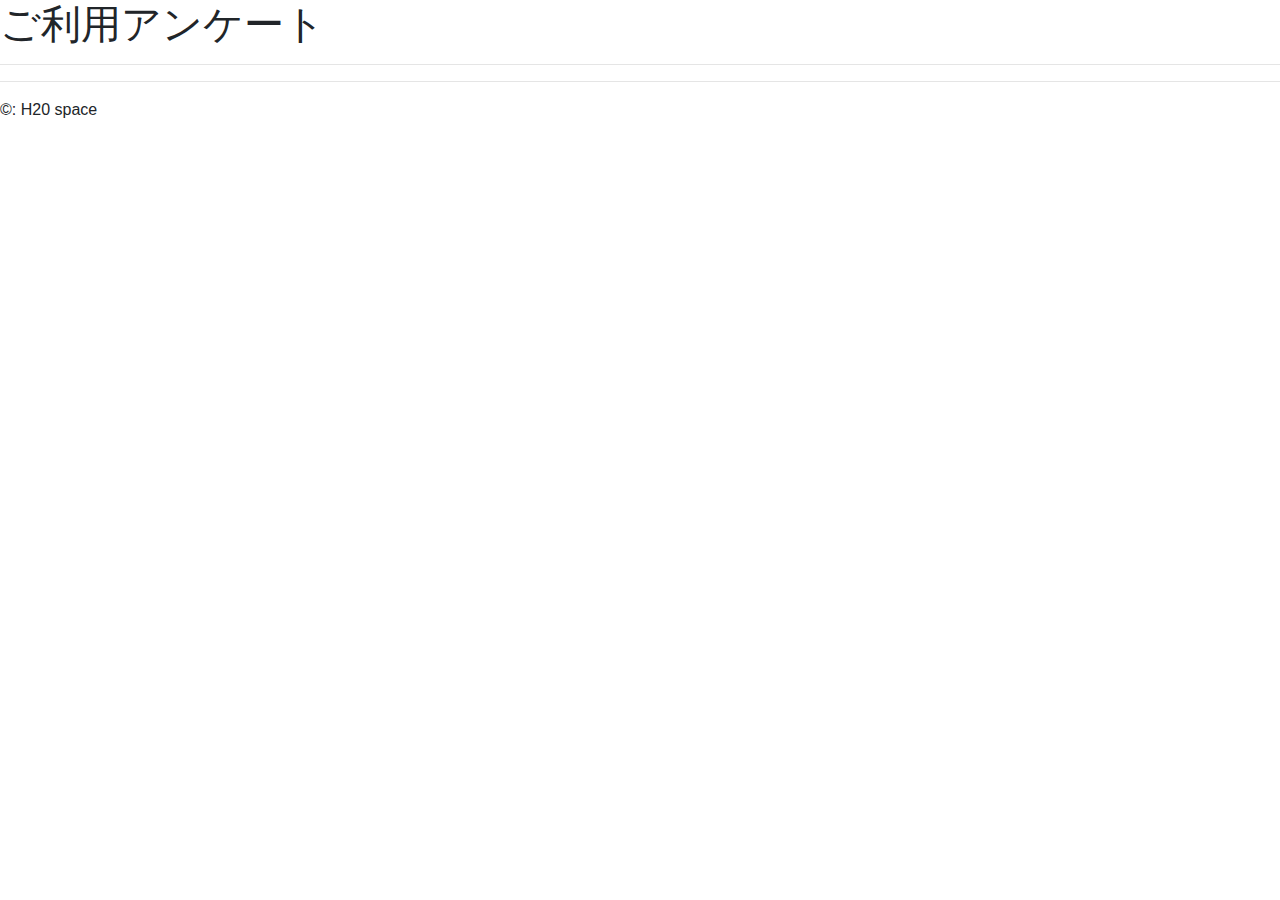
==== bootstrap/index.html @ 54360e8b "fetchのため" ====
<!DOCTYPE html>

<head>
    <meta charset="UTF-8">
    <meta name="viewport" content="width=device-width, initial-scale=1.0">
    <title>ご利用アンケート</title>


    <link rel="stylesheet" href="https://stackpath.bootstrapcdn.com/bootstrap/4.3.1/css/bootstrap.min.css"
        integrity="sha384-ggOyR0iXCbMQv3Xipma34MD+dH/1fQ784/j6cY/iJTQUOhcWr7x9JvoRxT2MZw1T" crossorigin="anonymous">
    <link rel="stylesheet" href="css/style.css">
</head>

<body>
    <header>
        <h1>ご利用アンケート</h1>
    </header>
    <hr>

    <hr>
    <footer>
        <p>&copy: H20 space</p>
    </footer>

    <!-- Optional JavaScript -->
    <!-- jQuery first, then Popper.js, then Bootstrap JS -->
    <script src="https://code.jquery.com/jquery-3.3.1.slim.min.js"
        integrity="sha384-q8i/X+965DzO0rT7abK41JStQIAqVgRVzpbzo5smXKp4YfRvH+8abtTE1Pi6jizo"
        crossorigin="anonymous"></script>
    <script src="https://cdnjs.cloudflare.com/ajax/libs/popper.js/1.14.7/umd/popper.min.js"
        integrity="sha384-UO2eT0CpHqdSJQ6hJty5KVphtPhzWj9WO1clHTMGa3JDZwrnQq4sF86dIHNDz0W1"
        crossorigin="anonymous"></script>
    <script src="https://stackpath.bootstrapcdn.com/bootstrap/4.3.1/js/bootstrap.min.js"
        integrity="sha384-JjSmVgyd0p3pXB1rRibZUAYoIIy6OrQ6VrjIEaFf/nJGzIxFDsf4x0xIM+B07jRM"
        crossorigin="anonymous"></script>
</body>

</html>
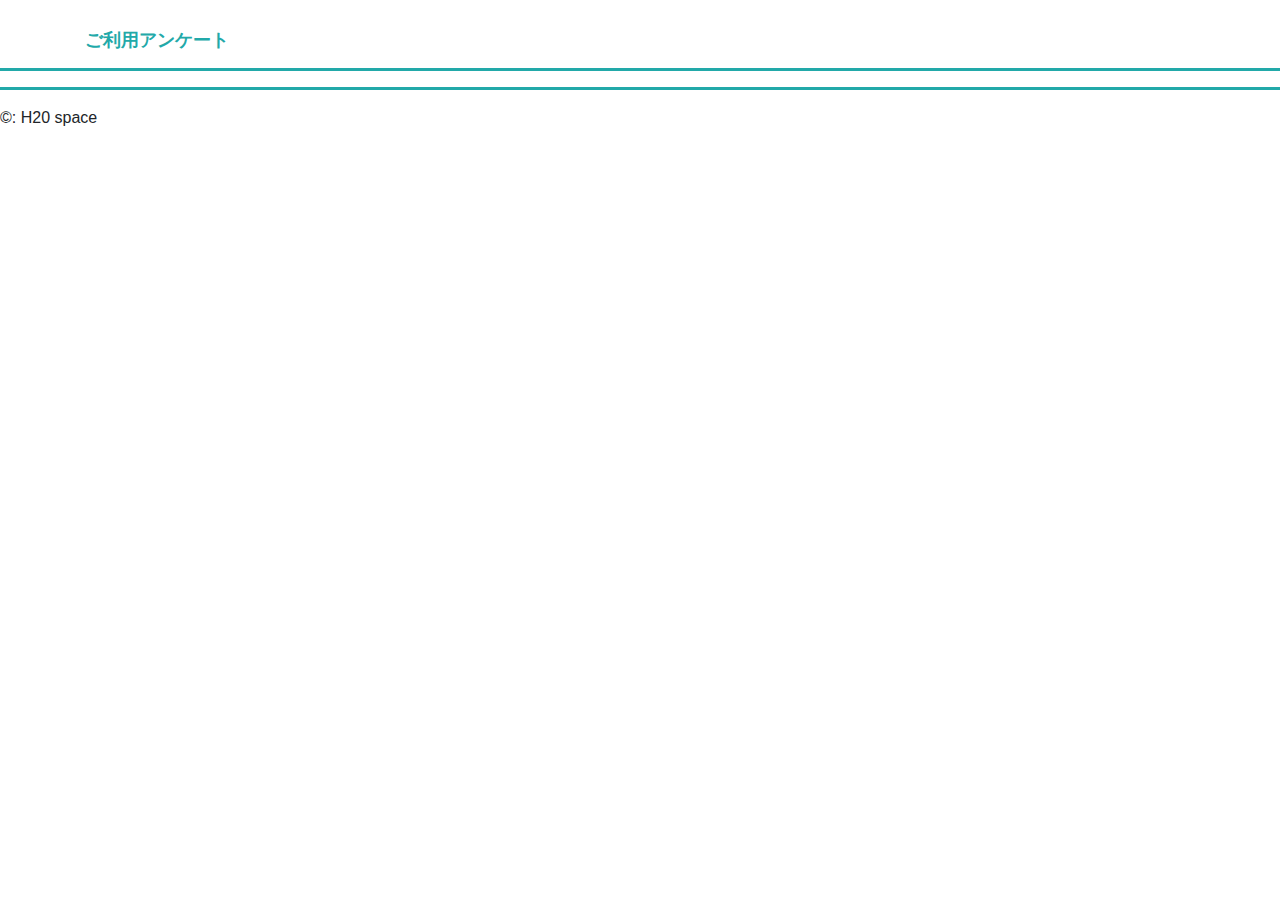
==== commit 0d3d2b19: "1219" ====
--- a/bootstrap/index.html
+++ b/bootstrap/index.html
@@ -12,15 +12,19 @@
 </head>
 
 <body>
-    <header>
-        <h1>ご利用アンケート</h1>
-    </header>
+    <div class="container">
+        <header>
+            <h1>ご利用アンケート</h1>
+        </header>
+    </div>
     <hr>
 
     <hr>
+    <div class="container"></div>
     <footer>
         <p>&copy: H20 space</p>
     </footer>
+    </div>
 
     <!-- Optional JavaScript -->
     <!-- jQuery first, then Popper.js, then Bootstrap JS -->
--- a/bootstrap/css/style.css
+++ b/bootstrap/css/style.css
@@ -0,0 +1,15 @@
+header{
+    margin-top: 30px;
+    color:#22a9a9
+}
+
+hr{
+    border-width: 3px;
+    border-color: #22a9a9;
+}
+
+h1{
+    font-size: 18px;
+    font-weight: bold;
+    margin: 0;
+}